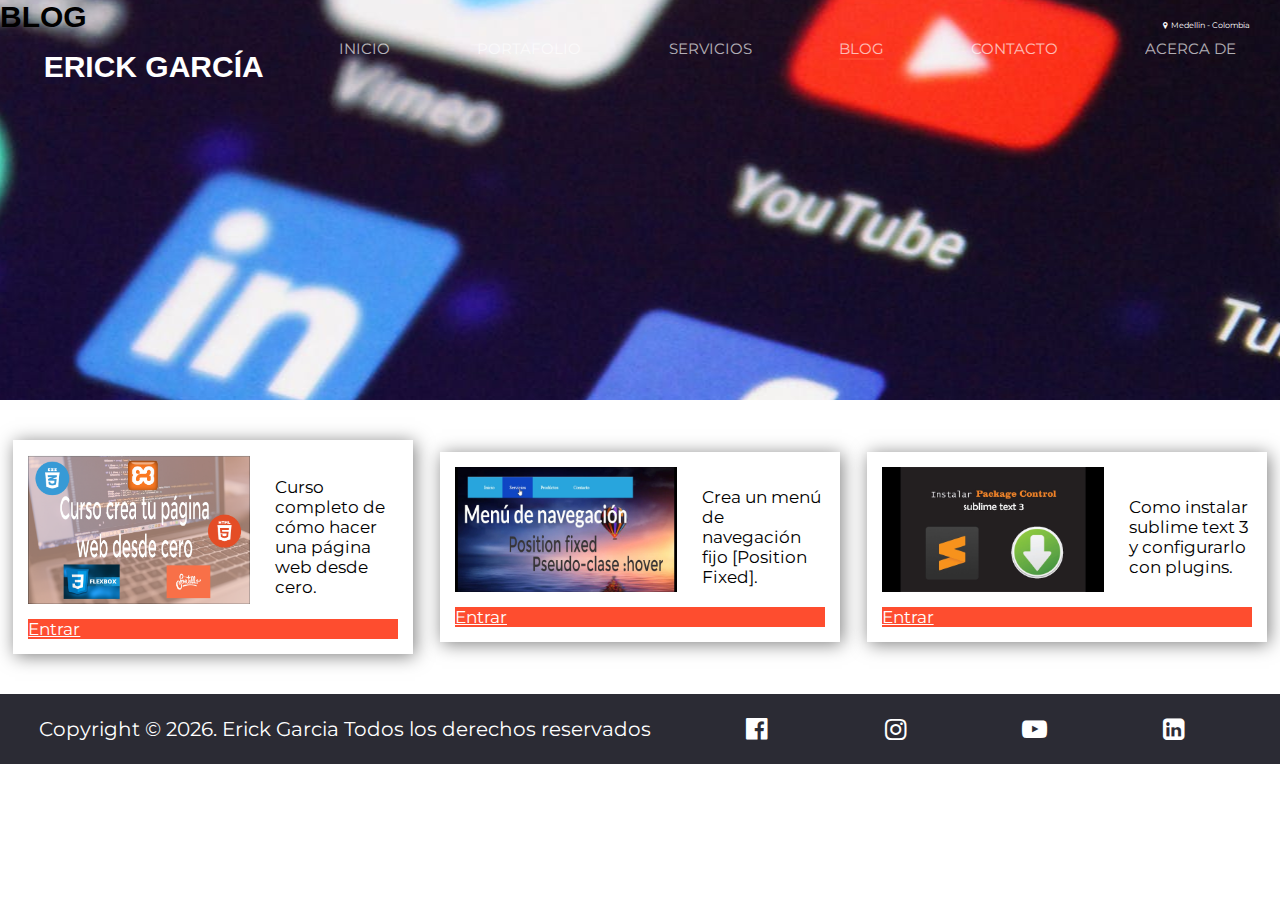
==== blog.html @ e09b7192 "convert php to html and js" ====
<!DOCTYPE html>
<html lang="es">
<head>
	<meta charset="UTF-8">
	<meta name="viewport" content="width=device-width, user-scalable=no, initial-scale=1.0, maximum-scale=1.0, minimum-scale=1.0" />
	<meta name="description" content="Servicios de diseño y desarrollo web, desarrollo de software y gestion de bases de datos" />
	<meta name="keywords" content="desarrollo web, desarrollo software, tutoriales, cursos, bases de datos, diseño web, desarrollo de software, Erick Garcia, Desarrollador de Sistemas de Información" />
	<meta name="author" content="Erick Michel Garcia Amaris" />
	<title>Blog | Erick García</title>
	<link rel="shorcut icon" href="img/favicon.ico" />
	<link rel="stylesheet" href="https://stackpath.bootstrapcdn.com/bootstrap/4.1.3/css/bootstrap.min.css" integrity="sha384-MCw98/SFnGE8fJT3GXwEOngsV7Zt27NXFoaoApmYm81iuXoPkFOJwJ8ERdknLPMO" crossorigin="anonymous" />
	<link href="https://fonts.googleapis.com/css?family=Montserrat" rel="stylesheet" />
	<link rel="stylesheet" href="css/fontello.css" />
	<link href="https://fonts.googleapis.com/css?family=Cuprum" rel="stylesheet" />
	<link href="https://fonts.googleapis.com/css?family=Lato" rel="stylesheet" />
	<link rel="stylesheet" href="css/main.css" />
</head>
<body>
	<!-- HEADER Y MENU DE NAVEGACION -->
		<nav class="nav">
			<p class="icon-location location">Medellin - Colombia</p>
			<ul class="ul" id="menu">
				<h1 class="nombre-logo">ERICK GARCÍA</h1>
				<li class="item"><a href="index.html" class="link text-black">INICIO</a></li>
				<li class="item"><a href="" class="link text-black">PORTAFOLIO</a></li>
				<li class="item"><a href="" class="link text-black">SERVICIOS</a></li>
				<li class="item"><a href="blog.html" class="link activo text-black">BLOG</a></li>
				<li class="item"><a href="contacto.html" class="link text-black">CONTACTO</a></li>
				<li class="item"><a href="" class="link text-black">ACERCA DE</a></li>
			</ul>
		</nav>
		<div class="icon-hamburger">
			<div class="hamburger"></div>
		</div>
	<div>
		<div class="banner-blog">
			<h1>BLOG</h1>
		</div>
	</div>

	<div class="container" id="blog-home">
		<div class="container-item-blog">
			<div class="info-blog">
				<img src="img-blog/curso1.png" alt="">
				<p>Curso completo de cómo hacer una página web desde cero.</p>
			</div>
			<a href="blog/curso-crea-tu-pagina-web-desde-cero.php" class="btn mt-4">Entrar</a>
			
		</div>
		<div class="container-item-blog">
			<div class="info-blog">
				<img src="img-blog/menufijo.jpg" alt="">
				<p>Crea un menú de navegación fijo [Position Fixed].</p>
			</div>
			<a href="" class="btn mt-4">Entrar</a>
			
		</div>	
		<div class="container-item-blog">
			<div class="info-blog">
				<img src="img-blog/sublimetext.jpg" alt="">
				<p>Como instalar sublime text 3 y configurarlo con plugins.</p>
			</div>
			<a href="" class="btn mt-4">Entrar</a>
			
		</div>		
	</div>


	
	


	<footer class="row">
		<div class="col-lg-6 col-sm-12">
			<p>Copyright &copy; <span class="year"></span>. Erick Garcia Todos los derechos reservados</p>
		</div>
		<div class="col-lg-6 col-sm-12">
			<a href=""><span class="icon-facebook-official"></span></a>
			<a href=""><span class="icon-instagram"></span></a>
			<a href=""><span class="icon-youtube-play"></span></a>
			<a href=""><span class="icon-linkedin-squared"></span></a>
		</div>
	</footer>

	<script src="https://ajax.googleapis.com/ajax/libs/jquery/3.3.1/jquery.min.js"></script>
	<script src="js/menu.js"></script>
	<script src="js/scroll.js"></script>
	<script src="js/pagination.js"></script>
	<script src="js/main.js"></script>
</body>
</html>
---- css/fontello.css ----
@font-face {
  font-family: 'fontello';
  src: url('../font/fontello.eot?1979489');
  src: url('../font/fontello.eot?1979489#iefix') format('embedded-opentype'),
       url('../font/fontello.woff2?1979489') format('woff2'),
       url('../font/fontello.woff?1979489') format('woff'),
       url('../font/fontello.ttf?1979489') format('truetype'),
       url('../font/fontello.svg?1979489#fontello') format('svg');
  font-weight: normal;
  font-style: normal;
}
/* Chrome hack: SVG is rendered more smooth in Windozze. 100% magic, uncomment if you need it. */
/* Note, that will break hinting! In other OS-es font will be not as sharp as it could be */
/*
@media screen and (-webkit-min-device-pixel-ratio:0) {
  @font-face {
    font-family: 'fontello';
    src: url('../font/fontello.svg?1979489#fontello') format('svg');
  }
}
*/
 
 [class^="icon-"]:before, [class*=" icon-"]:before {
  font-family: "fontello";
  font-style: normal;
  font-weight: normal;
  speak: none;
 
  display: inline-block;
  text-decoration: inherit;
  width: 1em;
  margin-right: .2em;
  text-align: center;
  /* opacity: .8; */
 
  /* For safety - reset parent styles, that can break glyph codes*/
  font-variant: normal;
  text-transform: none;
 
  /* fix buttons height, for twitter bootstrap */
  line-height: 1em;
 
  /* Animation center compensation - margins should be symmetric */
  /* remove if not needed */
  margin-left: .2em;
 
  /* you can be more comfortable with increased icons size */
  /* font-size: 120%; */
 
  /* Font smoothing. That was taken from TWBS */
  -webkit-font-smoothing: antialiased;
  -moz-osx-font-smoothing: grayscale;
 
  /* Uncomment for 3D effect */
  /* text-shadow: 1px 1px 1px rgba(127, 127, 127, 0.3); */
}
 
.icon-search:before { content: '\e800'; } /* '' */
.icon-video:before { content: '\e801'; } /* '' */
.icon-picture:before { content: '\e802'; } /* '' */
.icon-eye:before { content: '\e803'; } /* '' */
.icon-download:before { content: '\e804'; } /* '' */
.icon-location:before { content: '\e805'; } /* '' */
.icon-down-dir:before { content: '\e806'; } /* '' */
.icon-up-dir:before { content: '\e807'; } /* '' */
.icon-right-open:before { content: '\e808'; } /* '' */
.icon-left-open:before { content: '\e809'; } /* '' */
.icon-search-1:before { content: '\e80a'; } /* '' */
.icon-up-dir-1:before { content: '\e80b'; } /* '' */
.icon-up-open:before { content: '\e80c'; } /* '' */
.icon-right-open-2:before { content: '\e80d'; } /* '' */
.icon-up-open-big:before { content: '\e80e'; } /* '' */
.icon-up-open-1:before { content: '\e80f'; } /* '' */
.icon-eye-1:before { content: '\e810'; } /* '' */
.icon-spin3:before { content: '\e832'; } /* '' */
.icon-spin4:before { content: '\e834'; } /* '' */
.icon-spin5:before { content: '\e838'; } /* '' */
.icon-spin6:before { content: '\e839'; } /* '' */
.icon-right-open-1:before { content: '\f006'; } /* '' */
.icon-facebook:before { content: '\f09a'; } /* '' */
.icon-menu:before { content: '\f0c9'; } /* '' */
.icon-pinterest-circled:before { content: '\f0d2'; } /* '' */
.icon-linkedin:before { content: '\f0e1'; } /* '' */
.icon-download-cloud:before { content: '\f0ed'; } /* '' */
.icon-angle-right:before { content: '\f105'; } /* '' */
.icon-spinner:before { content: '\f110'; } /* '' */
.icon-youtube-play:before { content: '\f16a'; } /* '' */
.icon-instagram:before { content: '\f16d'; } /* '' */
.icon-share:before { content: '\f1e0'; } /* '' */
.icon-facebook-official:before { content: '\f230'; } /* '' */
.icon-pinterest:before { content: '\f231'; } /* '' */
.icon-linkedin-squared:before { content: '\f30c'; } /* '' */
.icon-instagram-1:before { content: '\f32d'; } /* '' */
---- css/main.css ----
html{
	--color-boton: #FE4D2F;
}

/*ff5c40*/
*{
	margin: 0;
	padding: 0;
	box-sizing: border-box;
}
body{
	font-family: 'Montserrat', sans-serif;
	
	font-size: 17px;
}
div.cont-load{
	width: 100%;
	height: 100%;
	background-color: #000000;
	position: fixed;
	z-index: 5000;
	display: flex;
	justify-content: center;
	align-items: center;
}
div.cont-load img{
	width: 5%;
}
h1, h2, h3, h4, h5, h6{
	/*font-family: 'Cuprum', sans-serif;*/
	font-size: 22px;
	font-style: normal;
	font-family: sans-serif;
	font-weight: bold;
	color: rgb(0, 0, 0);
}
div.banner{
	width: 100%;
	height: 100vh;
	overflow: hidden;
	z-index: -100;
	margin: 0;
}

div.banner .row{
	height: 100vh;
}

div.banner .row img{
	height: auto;
}

div#particles-js{
	background-image: url(../img/universo2.jpeg);
	background-repeat: no-repeat;
	background-size: cover;
	background-attachment: fixed;
	width: 100%;
	position: absolute;
	height: 100vh;
	top: 0;
}
h1.nombre-logo{
	padding-left: 12px;
}
img.logo-main{
	width: 50%;
	display: block;
	margin-top: 0;
	opacity: 0;
	margin-left: 0;
	vertical-align: center;
	margin: auto;
	z-index: 2000;
}
.nombre-logo{
	color: #fff;
}
nav.nav{
	width: 100%;
	padding: 50px 0px;
	left: -100%;
	opacity: 0;
	z-index: -3000;
	position: absolute;
	background-color: rgba(0, 0, 0, 0.5);
	transition: all .5s ease;
}
.nav-fixed{
	background-color: #ffffff;
	top: 0;
	position: fixed;
	box-shadow: 2px 2px 7px rgba(0, 0, 0, 0.5);
}
.color-a{
	color: #000000;
}
.color-logo{
	color: #FE4D2F;
}
nav.nav a.enlace-logo{
	width: 100px;
}
nav.nav p.location {
	font-size: 8px;
	top: 0;
	color: #ffffff;
	right: 0;
	position: absolute;
	margin-top: 20px;
	margin-right: 30px;
}
nav.nav ul.ul{
	width: 100%;
	display: block;
	margin: 0;
}
nav.nav ul.ul li.item{
	list-style: none;
	padding: 12px 12px;
	opacity: 0;
}
nav.nav ul.ul li.item a.link{
	text-decoration: none;
	font-size: 15px;
	color: #ffff;
	width: auto;
	padding: 5px 0px;
}
nav.nav ul.ul li.item a.link:after{
	content: "";
	display: block;
	position: relative;
	width: 0;
	left: 50%;
	height: 2px;
	bottom: 0;
	background-color: var(--color-boton);
	transition: all .3s;
}
nav.nav ul.ul li.item a.link:hover:after, nav.nav ul.ul li.item a.activo:after{
	left: 0%;
	width: 100%;
}
div.cont-img-servece{
	overflow: hidden;
	padding: 0;
}
div.cont-img-servece img{
	width: 100%;
	position: relative;
}
div.cont-img-servece .contenido-services{
	width: 100%;
	height: 100%;
	top: 50%;
	left: 50%;
	transform: translate(-50%, -50%);
	position: absolute;
	background-color: rgba(0, 0, 0, 0.7);
	z-index: 100;
}
div.cont-img-servece div p{
	font-size: 22px;
	text-align: left;
	color: #000;
}
div.service-last{
	width: 100%;
	display: flex;
	justify-content: center;
	justify-content: space-around;
	align-items: center;
	flex-wrap: wrap;
}
div.service-last p{
	font-size: 30px;
}
a.btn{
	background-color: var(--color-boton);
	color: white;
	transition: all 1s ease;  
}
a.btn:hover{
	background-color: #ffffff;
	color: var(--color-boton);
	border: solid thin var(--color-boton);
}
.cont-serv-1{
	left: -150%;
	opacity: 0;
	display: block;
	margin: auto;
	margin-top: 60px;
}
.descripcion-cont-2{
	margin-top: 150px;
	opacity: 0;
	text-align: center;
}
div.ventana{
	margin-top: 200px;
	width: 100%;
    height: 300px;
    background: url("../img/tecno.jpg");
    background-size: cover;
    background-repeat: no-repeat;
    background-attachment: fixed;
    text-align: center;
}
div#blog-home{
display: flex;
justify-content: center;
justify-content: space-around;
align-items: center;
flex-wrap: wrap;
}
div.banner-blog{
	width: 100%;
    height: 400px;
    background-image: url("../img/banner-blog-2.jpeg");
    background-repeat: no-repeat;
    background-attachment: fixed;
    background-position: center center;
}
div.banner-contacto{
	width: 100%;
    height: 400px;
    overflow-y: hidden;
}
div.contacto{
	margin-top: 40px;
	display: flex;
	justify-content: center;
	justify-content: space-around;
	align-items: center;
	flex-wrap: wrap;
}
div.contacto div.info-contacto{
	width: 25%;
	margin-left: 40px;
}
div.contacto div.info-contacto img{
	width: 100%;
	position: relative;
	margin-bottom: 30px;
}
div.contacto div.info-contacto p b{
	color: var(--color-boton);
}
div.banner-contacto video{
	width: 100%;
	position: relative;
}
div.container-form{
	width: 45%;
	min-width: 400px;
	margin-bottom: 40px;
	margin-right: 40px;
}
div.container-form form{
	width: 100%;
}
div.container-form form input{
	padding: 25px;
}
div.container-form form input, div.container-form form textarea{
	margin: 15px 0px;
}
div.container-form form #btnSubmit{
	background-color: var(--color-boton);
	color: #ffffff;
	cursor: pointer;
	padding: 8px;
	transition: all 1s ease;
}
div.container-form form #btnSubmit:hover{
	background-color: #ffffff;
	color:  var(--color-boton); 
}
div.container-item-blog{
	width: 400px;
	padding: 15px;
	box-shadow: 2px 2px 17px rgba(0, 0, 0, 0.5);
	margin: 40px 0px;
}
div.container-item-blog div.info-blog{
	display: flex;
	justify-content: center;
	justify-content: space-between;
	align-items: center;
}
div.container-item-blog a{
	margin: 0 auto;
	display: block;
}
div.container-item-blog div.info-blog img{
	width: 60%;
}
div.container-item-blog img{
	width: 90%;
	display: block;
	margin: 0 auto;
	margin-bottom: 15px;
}
div.container-item-blog div.info-blog p{
	margin-left: 25px;
}
div.tecnologias-usadas img{
	width: 100%;
	margin-bottom: 20px;
}
.titulo-video{
	color: var(--color-boton);
}
img.img-blog{
	width: 100%;
	display: block;
	margin: 0 auto;
}
iframe.video-blog{
	display: block;
	margin: 0 auto;
	margin-bottom: 100px;
}
code{
	border-left: solid #1905B0;
}
footer{
	background-color: #2B2B34;
	width: 100%;
	bottom: 0;
	display: flex;
	justify-content: center;
	justify-content: space-around;
	flex-wrap: wrap;
	align-items: center;
	color: white;
	padding: 20px;
}
footer p{
	font-size: 20px;
	margin: 0;
}
footer a{
	color: white;
	padding: 0px 50px;
	font-size: 25px;
}
footer a:hover{
	color: #fff;
}
div.icon-hamburger{
	display: block;
	position: absolute;
	margin: 9px 5px;
	width: 50px;
	height: 50px;
	cursor: pointer;
	transition: all .7s;
	z-index: 5000;
}
div.hamburger{
	position: absolute;
	width: 35px;
	height: 5px;
	background-color: #ffffff;
	top: 50%;
	left: 50%;
	transform: translate(-50%, -50%);
	box-shadow: 0 2px 5px rgba(0,0,0,0.3);
	transition: all .7s;
}
div.hamburger:before, div.hamburger:after{
	content: "";
	width: 35px;
	height: 5px;
	position: absolute;
	background-color: #ffffff;
	box-shadow: 0 2px 5px rgba(0,0,0,0.3);
	transition: all .7s;
}
div.hamburger:before{
	top: -12px;
}
div.hamburger:after{
	top: 12px;
}
.icon-menu-active div.hamburger{
	background-color: rgba(0,0,0,0);
	box-shadow: 0 7px 5px rgba(0,0,0,0);
}
.icon-menu-active div.hamburger:before{
	transform: rotate(45deg);
	top: 0;
	height: 3px;
}
.icon-menu-active div.hamburger:after{
	transform: rotate(135deg);
	top: 0;
	height: 3px;
}

@media only screen and (min-width: 800px) {
	div.tecnologias-usadas img{
		width: 70%;
		margin-bottom: 20px;
	}
	h1, h2, h3, h4, h5, h6{
		font-size: 30px;
	}
}
@media only screen and (min-width: 1100px) {
	nav.nav{
		width: 100%;
		max-width: 100%;
		z-index: 3000;
		left: 0;
		opacity: 1;
		background-color: transparent;
	}
	nav.nav ul.ul{
		display: flex;
		justify-content: center;
		justify-content: space-around;
		align-items: center;
	}
	nav.nav ul.ul li.item{
		opacity: 0;
		margin-top: -110px;
	}
	div.icon-hamburger{
		display: none;
	}
	img.img-blog{
		width: 75%;
	}
}
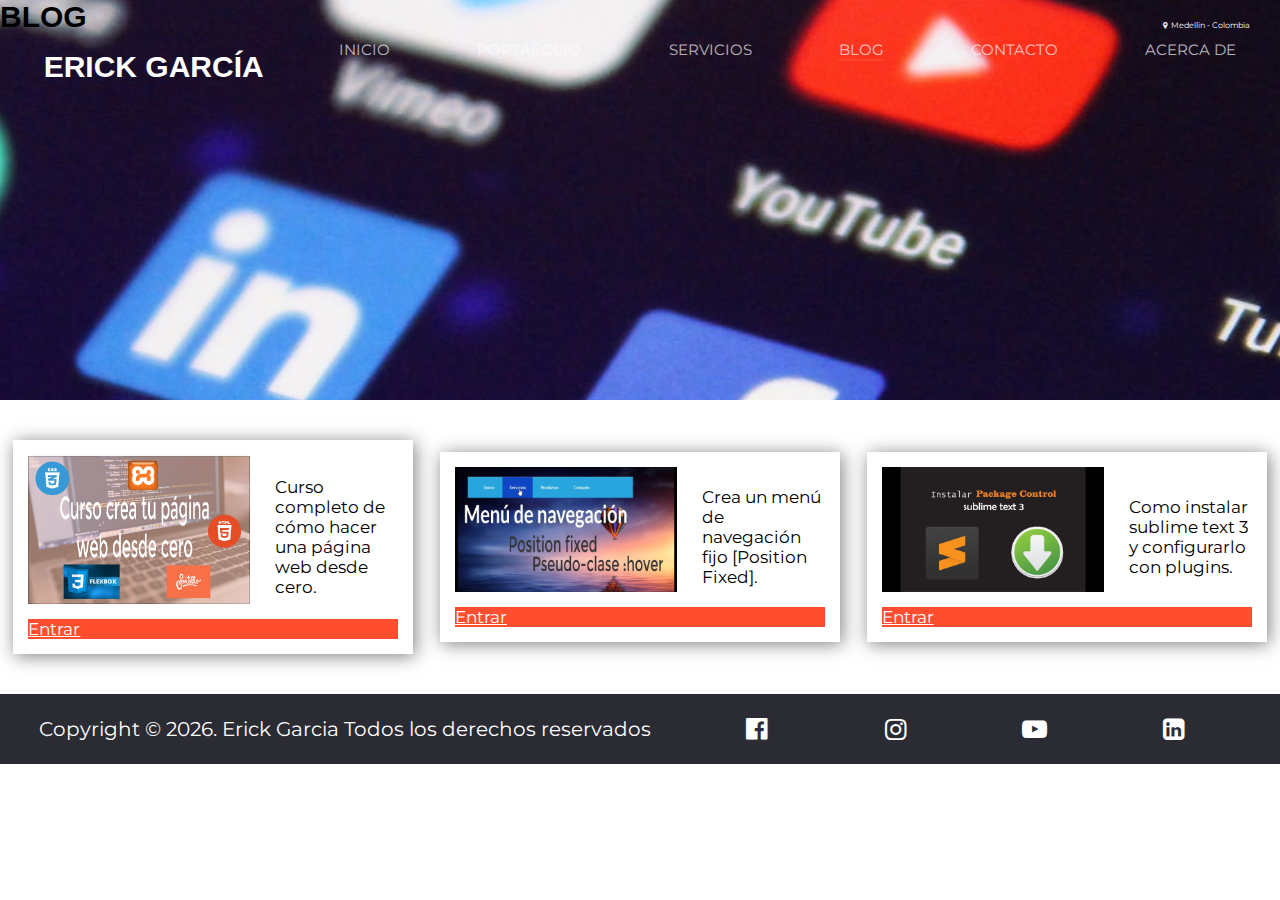
==== commit 76d7c7ea: "Ajustes archivos php a html" ====
--- a/blog.html
+++ b/blog.html
@@ -44,7 +44,7 @@
 				<img src="img-blog/curso1.png" alt="">
 				<p>Curso completo de cómo hacer una página web desde cero.</p>
 			</div>
-			<a href="blog/curso-crea-tu-pagina-web-desde-cero.php" class="btn mt-4">Entrar</a>
+			<a href="blog/curso-crea-tu-pagina-web-desde-cero.html" class="btn mt-4">Entrar</a>
 			
 		</div>
 		<div class="container-item-blog">
